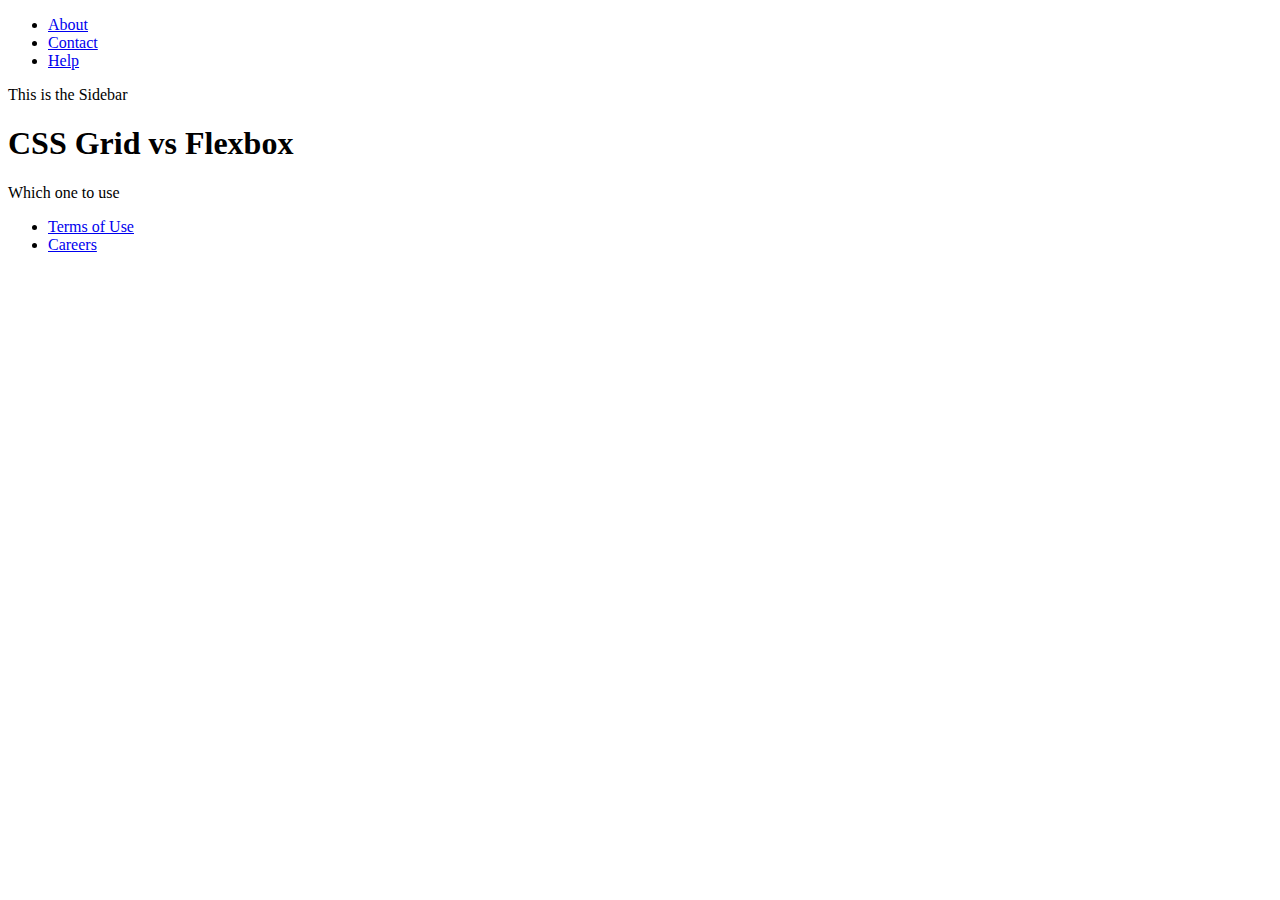
==== fg index.html @ 8c298d4f "CSS vs Flexbox added" ====
<!DOCTYPE html>
<html lang="en">
<head>
    <meta charset="UTF-8">
    <meta name="viewport" content="width=device-width, initial-scale=1.0">
    <meta http-equiv="X-UA-Compatible" content="ie=edge">
    <title>CSS Grid vs Flexbox</title>
    <link rel="stylesheet" href="style3.css">
</head>
<body>
    <header>
        <ul class="navigation-list">
            <li class="navigation-item"><a href="#">About</a></li>
            <li class="navigation-item"><a href="#">Contact</a></li>
            <li class="navigation-item"><a href="#">Help</a></li>
        </ul>

    </header>
    <aside>
        <p>This is the Sidebar</p>
    </aside>
    <main>
        <h1>
            CSS Grid vs Flexbox
        </h1>
        <p>Which one to use</p>
    </main>
    <footer>
        <ul class="navigation-list">
            <li class="navigation-item"><a href="#">Terms of Use</a></li>
            <li class="navigation-item"><a href="#">Careers</a></li>
        </ul>
    </footer>
</body>
</html>
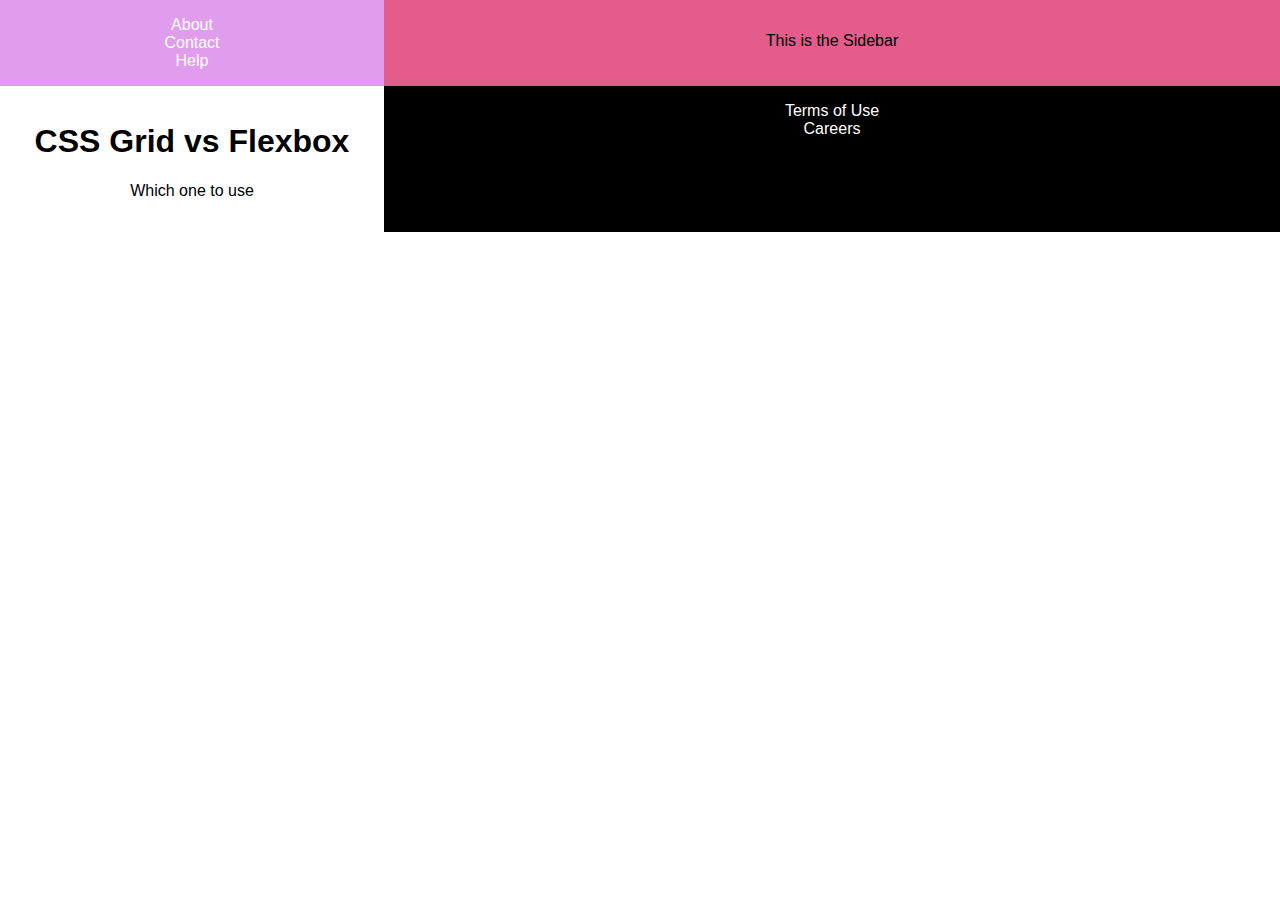
==== commit 7b7ba420: "Making changes to css" ====
--- a/fg index.html
+++ b/fg index.html
@@ -10,9 +10,9 @@
 <body>
     <header>
         <ul class="navigation-list">
-            <li class="navigation-item"><a href="#">About</a></li>
-            <li class="navigation-item"><a href="#">Contact</a></li>
-            <li class="navigation-item"><a href="#">Help</a></li>
+            <li class="navigation-item"><a href="a">About</a></li>
+            <li class="navigation-item"><a href="a">Contact</a></li>
+            <li class="navigation-item"><a href="a">Help</a></li>
         </ul>
 
     </header>
@@ -27,8 +27,8 @@
     </main>
     <footer>
         <ul class="navigation-list">
-            <li class="navigation-item"><a href="#">Terms of Use</a></li>
-            <li class="navigation-item"><a href="#">Careers</a></li>
+            <li class="navigation-item"><a href="a">Terms of Use</a></li>
+            <li class="navigation-item"><a href="a">Careers</a></li>
         </ul>
     </footer>
 </body>
--- a/style3.css
+++ b/style3.css
@@ -0,0 +1,47 @@
+* {
+    box-sizing: border-box;
+}
+
+body {
+    font-family: sans-serif;
+    margin: 0;
+    display: grid;
+    grid-template-columns: 30% auto;
+
+header,
+aside,
+footer,
+main {
+    padding: 16px;
+    text-align: center;
+}
+
+header {
+    background: #e19ded;
+    grid-template-rows: 60px;
+}
+
+aside {
+    background: #e35c8b;
+    grid-template-rows: auto;
+}
+
+footer {
+    background: black;
+    grid-template-rows: 60px;
+}
+
+.navigation-list {
+    list-style: none;
+    margin: 0;
+    padding: 0;
+}
+
+.navigation-item a {
+    text-decoration: none;
+    color: white;
+}
+.navigation-item a:hover,
+.navigation-item a:active {
+    color: #fa923f;
+} 